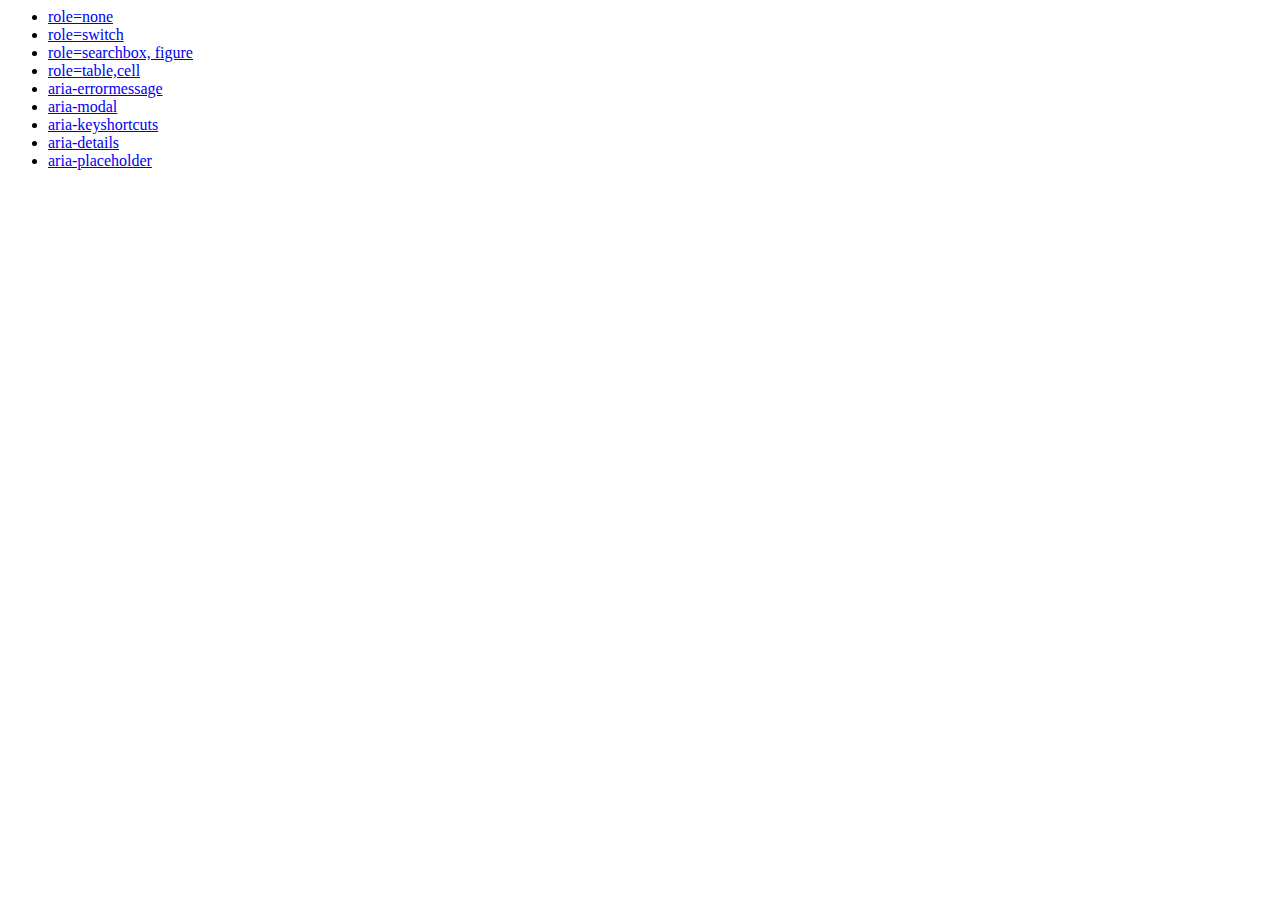
==== presentations/testcases/index.html @ c2cb45f9 "Updates" ====
<html>
<body>
<ul>
<li><a href="testcase-none.html">role=none</a>
<li><a href="testcase-switch.html">role=switch</a>
<li><a href="testcase-others.html">role=searchbox, figure</a>
<li><a href="testcase-table.html">role=table,cell</a>

<li><a href="testcase-errormessage.html">aria-errormessage</a>
<li><a href="testcase-modal.html">aria-modal</a>
<li><a href="testcase-keyshortcuts.html">aria-keyshortcuts</a>
<li><a href="testcase-details.html">aria-details</a>
<li><a href="testcase-placeholder.html">aria-placeholder</a>

</ul>
</body>
</html>
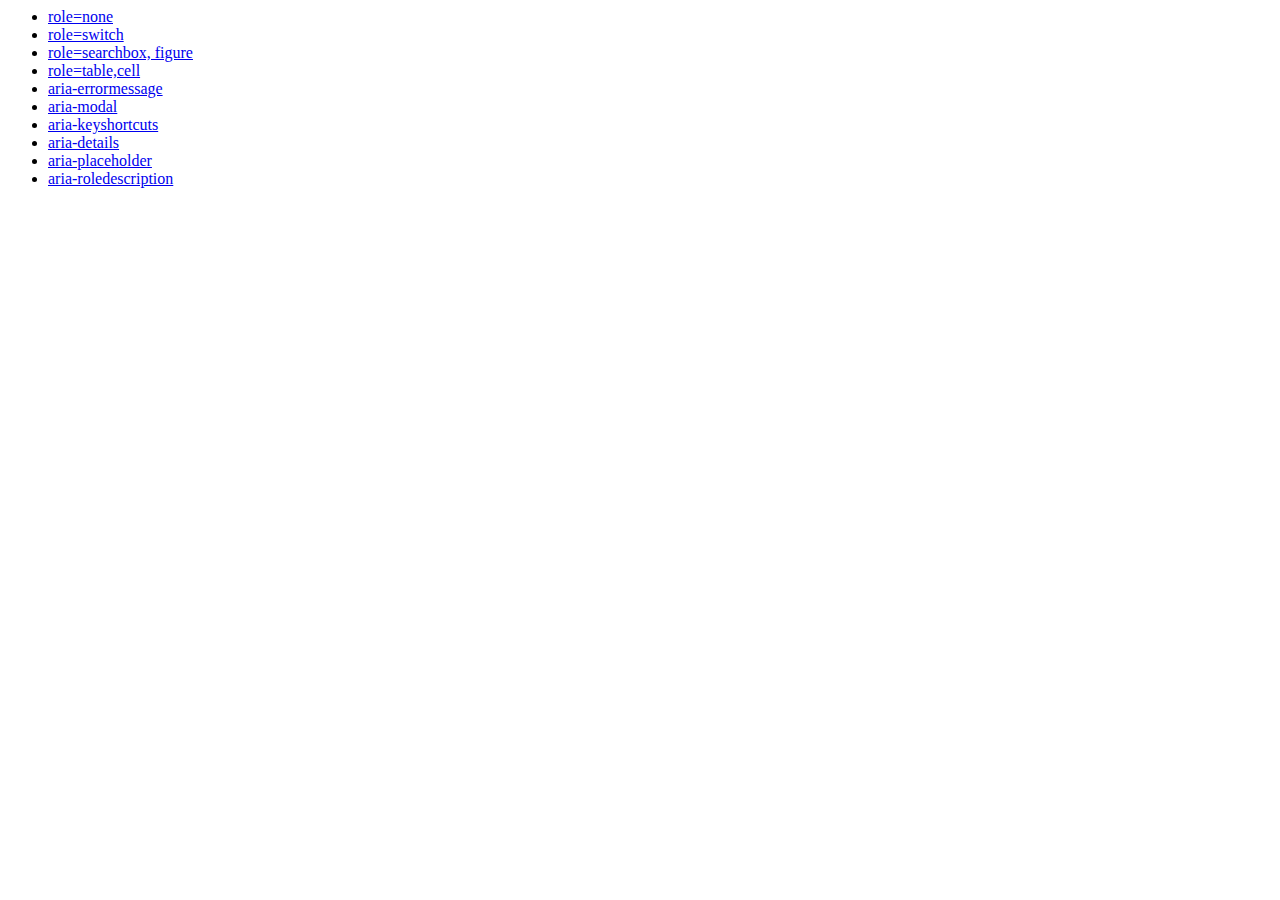
==== commit bf9df014: "more" ====
--- a/presentations/testcases/index.html
+++ b/presentations/testcases/index.html
@@ -11,6 +11,7 @@
 <li><a href="testcase-keyshortcuts.html">aria-keyshortcuts</a>
 <li><a href="testcase-details.html">aria-details</a>
 <li><a href="testcase-placeholder.html">aria-placeholder</a>
+<li><a href="testcase-roledescription.html">aria-roledescription</a>
 
 </ul>
 </body>
